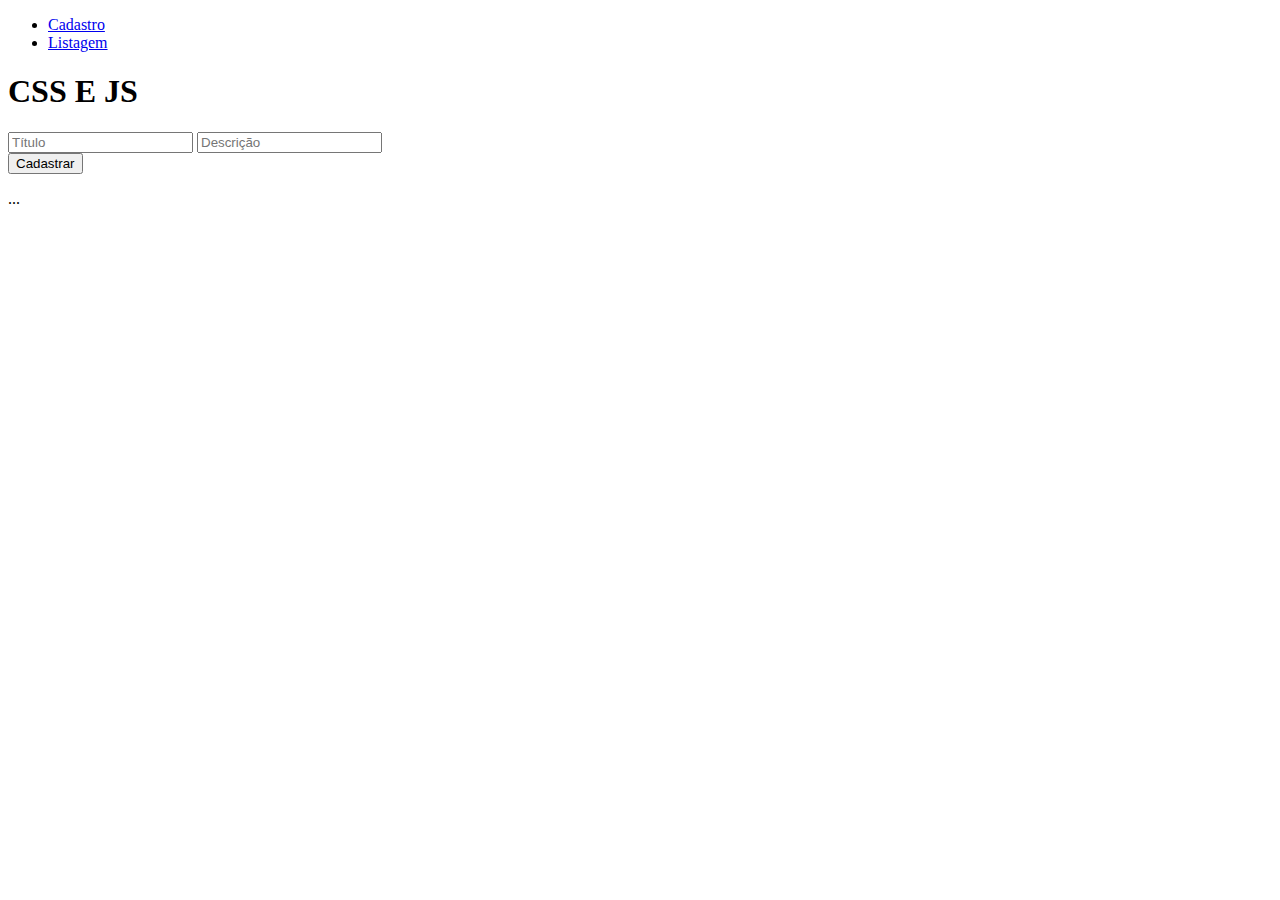
==== index.html @ cbb47a45 "Adiciona a estrutura inicial do HTML" ====
<!DOCTYPE html>
<html lang="en">
<head>
    <meta charset="UTF-8">
    <meta name="viewport" content="width=device-width, initial-scale=1.0">
    <title>Document</title>
</head>
<body>
    <header>
        <ul>
            <li><a href="./index.html">Cadastro</a></li>
            <li><a href="./listagem.html">Listagem</a></li>
        </ul>
        <h1>CSS E JS</h1>
    </header>
    <main>
        <section id="formulario">
            <div id="formulario_input">
                <input type="text" name="" id="formulario__titulo" placeholder="Título">
                <input type="text" name="" id="formulario__descricao" placeholder="Descrição">
            </div>
            <div id="formulario_botoes">
                <input type="button" value="Cadastrar" id="formulario__cadastrar">
            </div>
            <div id="formulario_resultado">
                <p>...</p>
            </div>
        </section>
    </main>
</body>
</html>
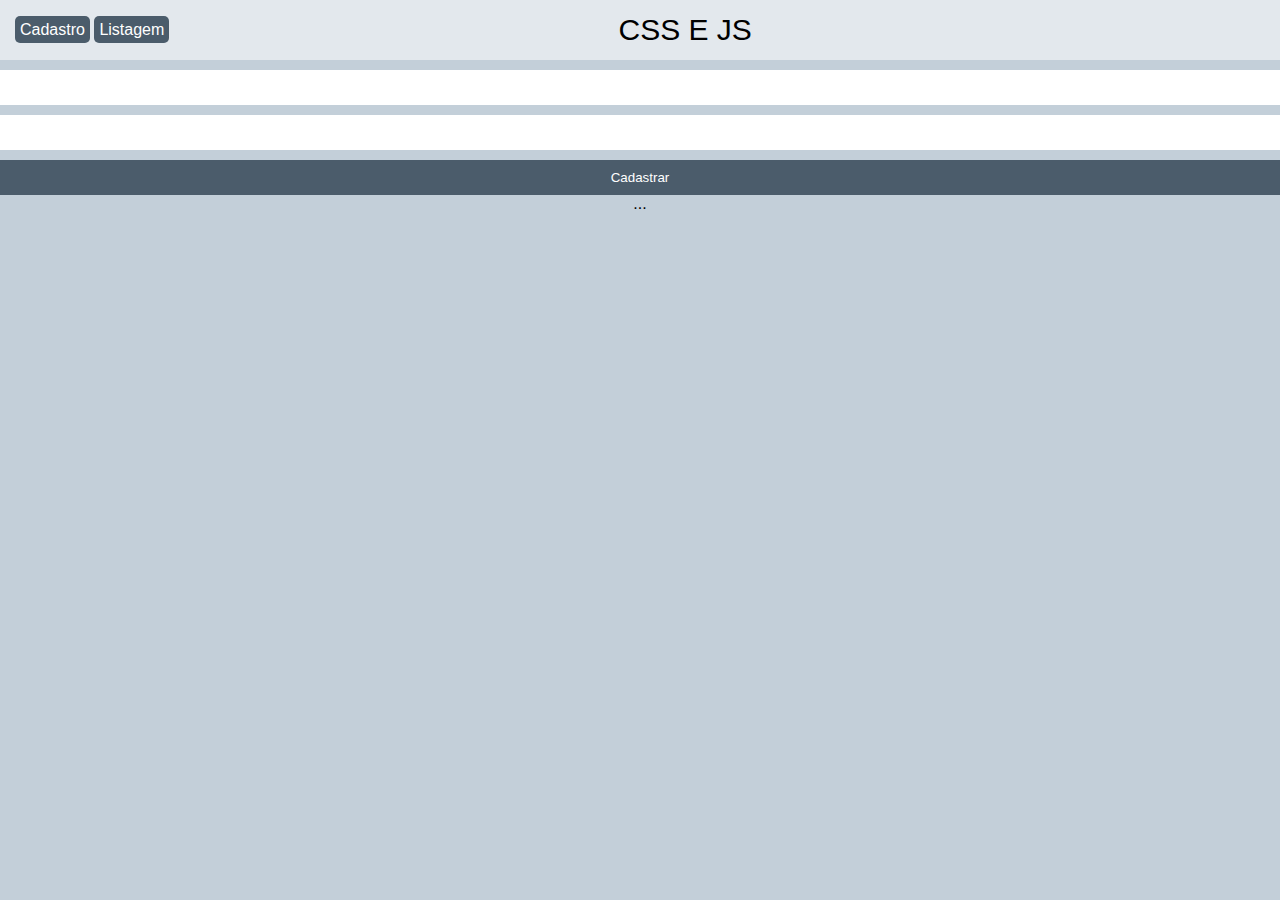
==== commit b47ac905: "Adiciona CSS nas páginas" ====
--- a/index.html
+++ b/index.html
@@ -4,14 +4,17 @@
     <meta charset="UTF-8">
     <meta name="viewport" content="width=device-width, initial-scale=1.0">
     <title>Document</title>
+    <link rel="stylesheet" href="./style.css">
 </head>
 <body>
     <header>
-        <ul>
-            <li><a href="./index.html">Cadastro</a></li>
-            <li><a href="./listagem.html">Listagem</a></li>
-        </ul>
-        <h1>CSS E JS</h1>
+        <div id="header_botoes">
+            <a href="./index.html">Cadastro</a>
+            <a href="./listagem.html">Listagem</a>
+        </div>
+        <div id="header_titulo">
+            <h1>CSS E JS</h1>
+        </div>    
     </header>
     <main>
         <section id="formulario">
@@ -20,7 +23,7 @@
                 <input type="text" name="" id="formulario__descricao" placeholder="Descrição">
             </div>
             <div id="formulario_botoes">
-                <input type="button" value="Cadastrar" id="formulario__cadastrar">
+                <input type="button" value="Cadastrar" id="formulario__cadastrar" >
             </div>
             <div id="formulario_resultado">
                 <p>...</p>
--- a/style.css
+++ b/style.css
@@ -0,0 +1,135 @@
+html, body, div, span, applet, object, iframe,
+h1, h2, h3, h4, h5, h6, p, blockquote, pre,
+a, abbr, acronym, address, big, cite, code,
+del, dfn, em, img, ins, kbd, q, s, samp,
+small, strike, b, sub, sup, tt, var,
+b, u, i, center,
+dl, dt, dd, ol, ul, li,
+fieldset, form, label, legend,
+table, caption, tbody, tfoot, thead, tr, th, td,
+article, aside, canvas, details, embed,
+figure, figcaption, footer, header, hgroup,
+menu, nav, output, ruby, section, summary,
+time, mark, audio, video {
+	margin: 0;
+	padding: 0;
+	border: 0;
+	font-size: 100%;
+	font: inherit;
+	vertical-align: baseline;
+}
+
+body
+{
+    background-color: rgb(195, 207, 217);
+    font-family: 'Lucida Sans', 'Lucida Sans Regular', 'Lucida Grande', 'Lucida Sans Unicode', Geneva, Verdana, sans-serif;
+}
+header
+{
+
+    display: flex;
+    align-items: center;
+    background-color: rgb(227, 232, 237);
+    height: 60px;
+    width: 100%;
+}
+#header_botoes
+{
+    margin-left: 15px;
+    width: 30%;
+}
+#header_titulo
+{
+    font-size: 30px;
+    width: 70%;
+    margin-left: 25%;
+    margin-right: auto;
+}
+header a
+{
+    background-color: #4B5C6B;
+    height: 25px;
+    text-decoration: none;
+    color: white;
+    padding: 5px;
+    border-radius: 5px;
+}
+main
+{
+    display: flex;
+    justify-content: center;
+    align-items: center;
+    flex-direction: column;
+}
+#formulario
+{
+    display: flex;
+    justify-content: center;
+    align-items: center;
+    flex-direction: column;
+}
+#formulario_input
+{
+    display: flex;
+    justify-content: center;
+    align-items: center;
+    flex-direction: column;
+}
+#formulario_input input
+{
+    margin-top: 10px;
+    padding: 10px;
+    width: 950%;
+    border-radius: 5px;
+    border-style: none;
+}
+#formulario_botoes
+{
+    display: flex;
+    justify-content: center;
+    align-items: center;
+    flex-direction: column;
+}
+#formulario_botoes input
+{
+    margin-top: 10px;
+    padding: 10px;
+    width: 2315%;
+    background-color: #4B5C6B;
+    border-radius: 5px;
+    border-style: none;
+    color: white;
+}
+
+#listagem
+{
+    display: flex;
+    justify-content: center;
+    align-items: center;
+    flex-direction: column;
+}
+#listagem_input input
+{
+    margin-top: 10px;
+    padding: 10px;
+    width: 950%;
+    border-radius: 5px;
+    border-style: none;
+}
+#listagem_botoes
+{
+    display: flex;
+    justify-content: center;
+    align-items: center;
+    flex-direction: column;
+}
+#listagem_botoes input
+{
+    margin-top: 10px;
+    padding: 10px;
+    width: 1700%;
+    background-color: #4B5C6B;
+    border-radius: 5px;
+    border-style: none;
+    color: white;
+}
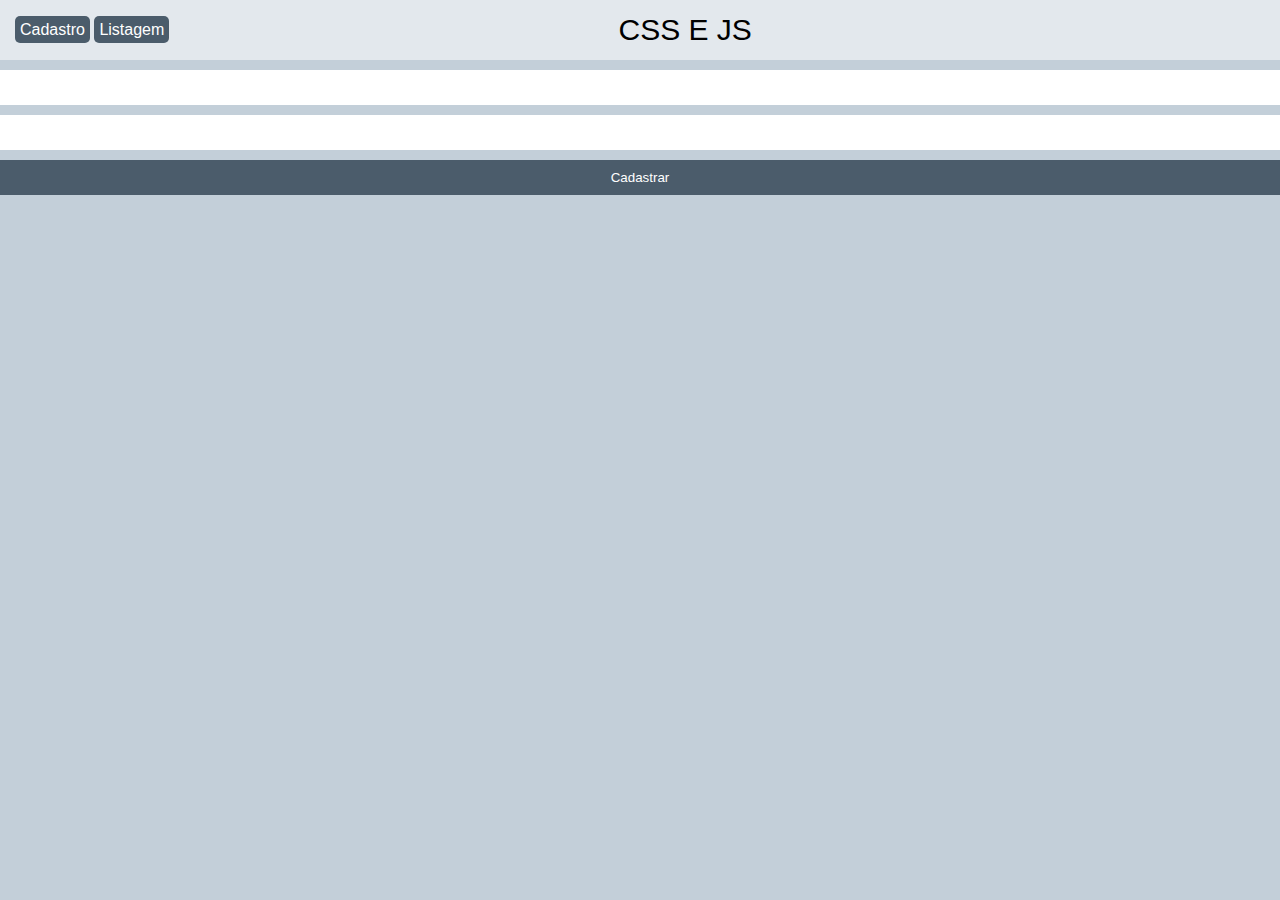
==== commit ad2d6f78: "Adiciona lógica JS ao arquivo" ====
--- a/index.html
+++ b/index.html
@@ -5,6 +5,7 @@
     <meta name="viewport" content="width=device-width, initial-scale=1.0">
     <title>Document</title>
     <link rel="stylesheet" href="./style.css">
+    <script src="./script.js"></script>
 </head>
 <body>
     <header>
@@ -23,10 +24,10 @@
                 <input type="text" name="" id="formulario__descricao" placeholder="Descrição">
             </div>
             <div id="formulario_botoes">
-                <input type="button" value="Cadastrar" id="formulario__cadastrar" >
+                <input type="button" value="Cadastrar" id="formulario__cadastrar" onclick="Cadastrar()">
             </div>
             <div id="formulario_resultado">
-                <p>...</p>
+                
             </div>
         </section>
     </main>
